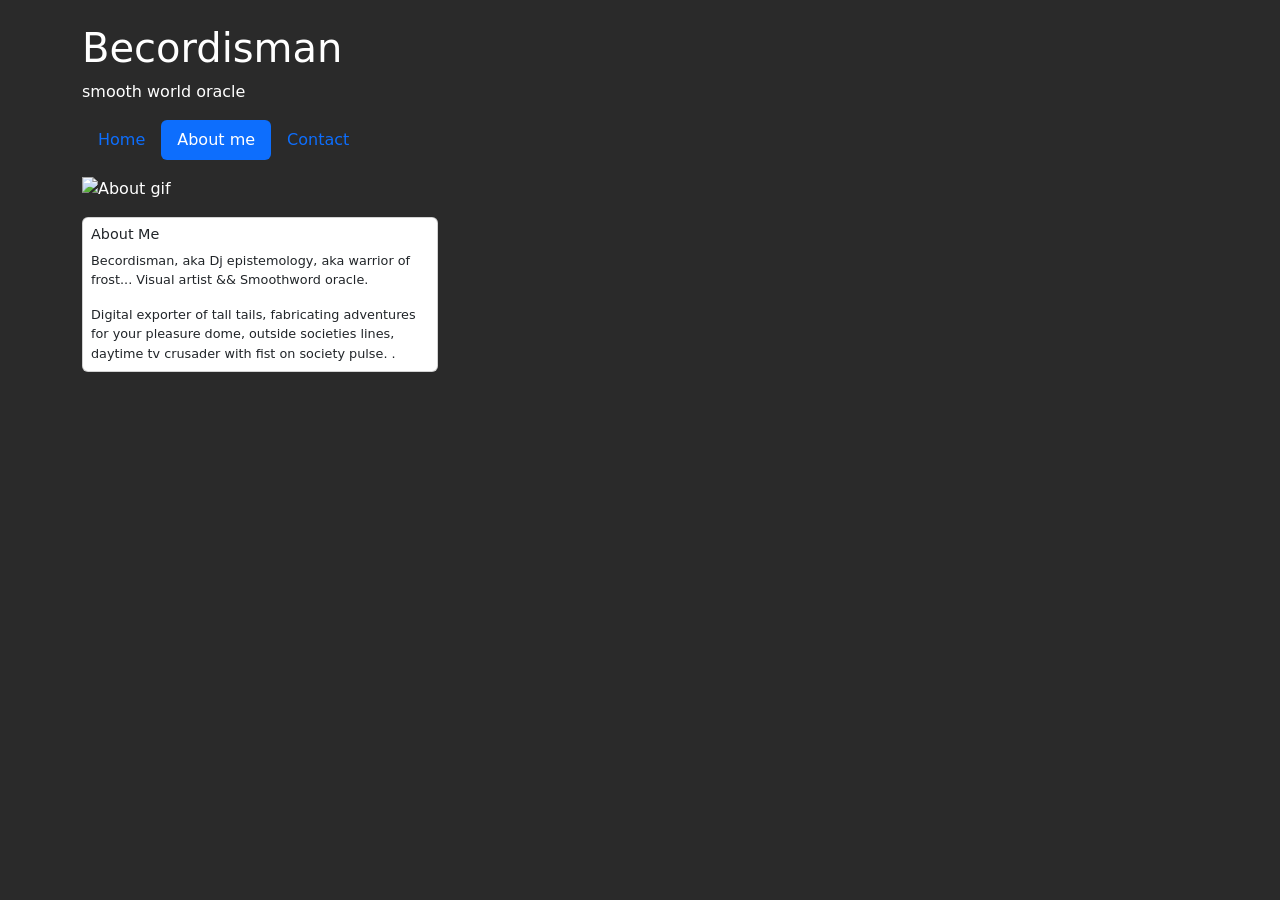
==== about.html @ 4cca23b6 "Update about.html" ====
<!doctype html>
<html lang="en">
  <head>
    <meta charset="utf-8">
    <meta name="viewport" content="width=device-width, initial-scale=1">
    <title>Becordisman - Portfolio</title>
    <link href="https://cdn.jsdelivr.net/npm/bootstrap@5.3.8/dist/css/bootstrap.min.css" rel="stylesheet" integrity="sha384-sRIl4kxILFvY47J16cr9ZwB07vP4J8+LH7qKQnuqkuIAvNWLzeN8tE5YBujZqJLB" crossorigin="anonymous">
    <link rel="stylesheet" href="css/styles.css">


    <style>
      @media (max-width: 576px) {
        #playButton {
          font-size: 0.95rem !important;
          padding: 0.4rem 0.9rem !important;
        }
      }
    </style>
  </head>
  <body>
    <div class="container-fluid">
      <div class="container mt-4">  
        <h1>Becordisman </h1>
        <p>smooth world oracle</p>
        <div class="row">
            <div class="col-md-12">
                <nav>
                    <ul class="nav nav-pills">
                        <li class="nav-item"><a class="nav-link" href="index.html">Home</a></li>
                        <li class="nav-item"><a class="nav-link active" href="about.html">About me</a></li>
                        <li class="nav-item"><a class="nav-link" href="contact.html">Contact</a></li>
                    </ul>
                </nav>
            </div>
        </div>

        <!-- About Me Gif -->
        <div class="row mt-3">
            <div class="col-10 col-sm-8 col-md-5 col-lg-4">
                <img src="https://media2.giphy.com/media/v1.Y2lkPTc5MGI3NjExZjJzYzY2ZWJoc296bWI3eXNhaGZ2Z2lwZ2Z6N3YzYzVuNHhkeTZhdiZlcD12MV9pbnRlcm5hbF9naWZfYnlfaWQmY3Q9Zw/yQV7I1tbsI6O2L1Y5J/giphy.gif" alt="About gif" class="img-fluid" />
            </div>
        </div>

        <!-- About Me Card -->
        <div class="row mt-3">
            <div class="col-10 col-sm-8 col-md-5 col-lg-4">
                <div class="card">
                    <div class="card-body p-2">
                        <h6 class="card-title" style="font-size: 0.9rem;">About Me</h6>
                        <p class="card-text" style="font-size: 0.8rem;">Becordisman, aka Dj epistemology, aka warrior of frost... Visual artist && Smoothword oracle. </p>
                        <p class="card-text" style="font-size: 0.8rem;">Digital exporter of tall tails, fabricating adventures for your pleasure dome, outside societies lines, daytime tv crusader with fist on society pulse. . </p>
                    </div>
                </div>
            </div>
        </div>

    </div>
  </div>
 </div>






    <script type="module" src="js/custom.js" defer></script>
    <script src="https://cdn.jsdelivr.net/npm/bootstrap@5.3.8/dist/js/bootstrap.bundle.min.js" integrity="sha384-FKyoEForCGlyvwx9Hj09JcYn3nv7wiPVlz7YYwJrWVcXK/BmnVDxM+D2scQbITxI" crossorigin="anonymous"></script>
  </body>
</html>
---- css/styles.css ----
body {
  background-color: #2a2a2a;
  color: #ffffff;
}
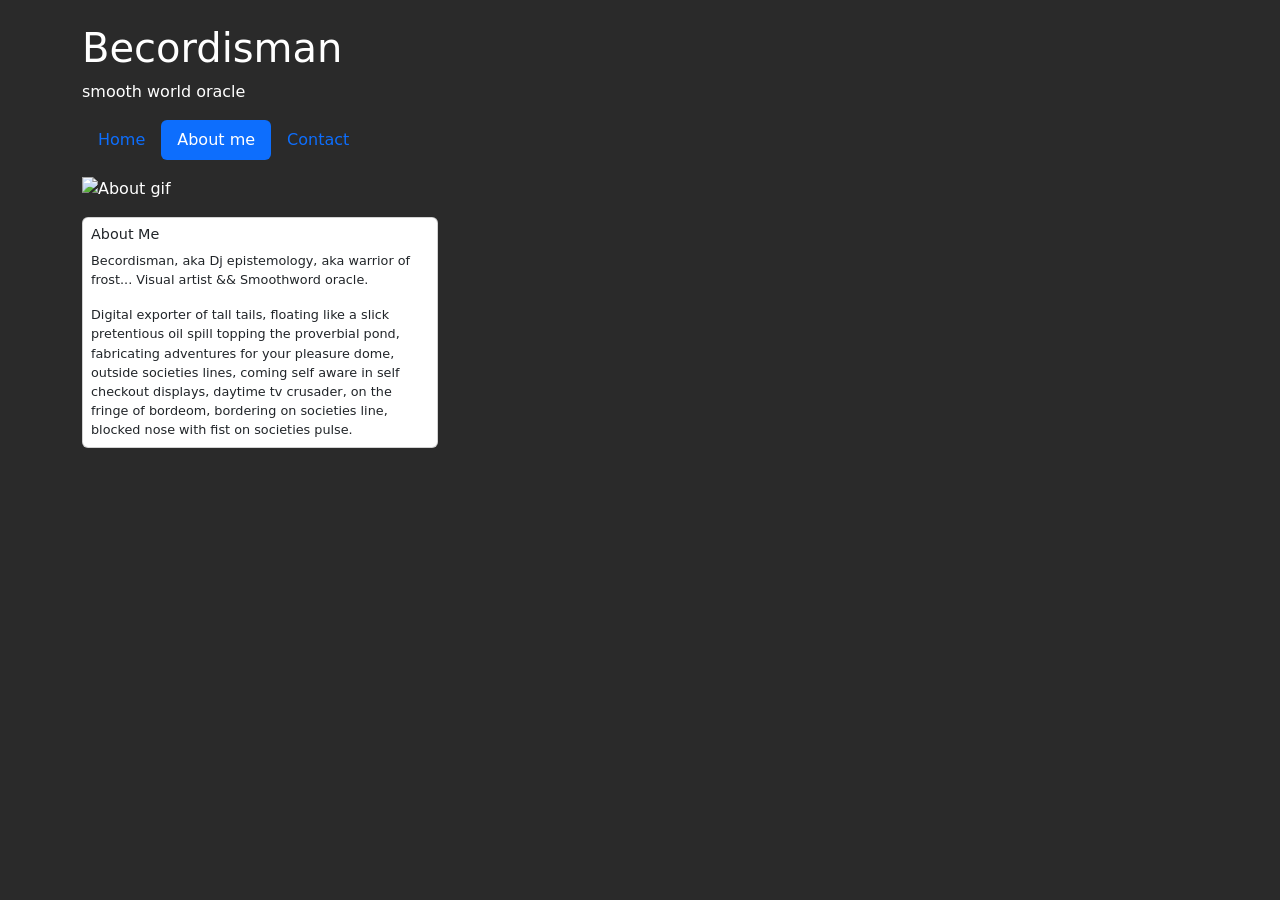
==== commit 7f0961be: "Update about.html" ====
--- a/about.html
+++ b/about.html
@@ -48,7 +48,7 @@
                     <div class="card-body p-2">
                         <h6 class="card-title" style="font-size: 0.9rem;">About Me</h6>
                         <p class="card-text" style="font-size: 0.8rem;">Becordisman, aka Dj epistemology, aka warrior of frost... Visual artist && Smoothword oracle. </p>
-                        <p class="card-text" style="font-size: 0.8rem;">Digital exporter of tall tails, fabricating adventures for your pleasure dome, outside societies lines, daytime tv crusader with fist on society pulse. . </p>
+                        <p class="card-text" style="font-size: 0.8rem;">Digital exporter of tall tails, floating like a slick pretentious oil spill topping the proverbial pond, fabricating adventures for your pleasure dome, outside societies lines, coming self aware in self checkout displays, daytime tv crusader, on the fringe of bordeom, bordering on societies line, blocked nose with fist on societies pulse. </p>
                     </div>
                 </div>
             </div>
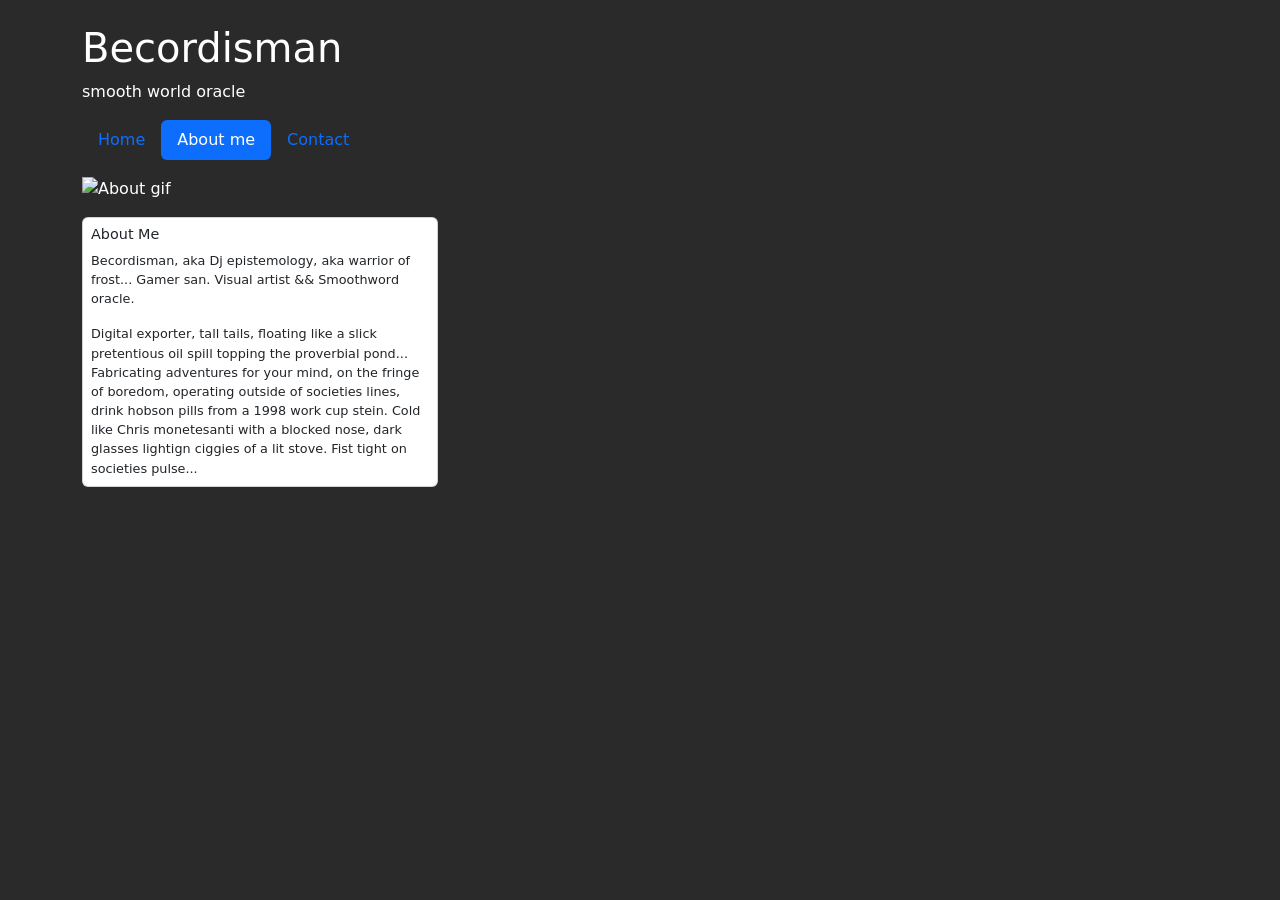
==== commit e1bb26f3: "Update about.html" ====
--- a/about.html
+++ b/about.html
@@ -47,8 +47,8 @@
                 <div class="card">
                     <div class="card-body p-2">
                         <h6 class="card-title" style="font-size: 0.9rem;">About Me</h6>
-                        <p class="card-text" style="font-size: 0.8rem;">Becordisman, aka Dj epistemology, aka warrior of frost... Visual artist && Smoothword oracle. </p>
-                        <p class="card-text" style="font-size: 0.8rem;">Digital exporter of tall tails, floating like a slick pretentious oil spill topping the proverbial pond, fabricating adventures for your pleasure dome, outside societies lines, coming self aware in self checkout displays, daytime tv crusader, on the fringe of bordeom, bordering on societies line, blocked nose with fist on societies pulse. </p>
+                        <p class="card-text" style="font-size: 0.8rem;">Becordisman, aka Dj epistemology, aka warrior of frost... Gamer san. Visual artist && Smoothword oracle. </p>
+                        <p class="card-text" style="font-size: 0.8rem;">Digital exporter, tall tails, floating like a slick pretentious oil spill topping the proverbial pond... Fabricating adventures for your mind, on the fringe of boredom, operating outside of societies lines, drink hobson pills from a 1998 work cup stein. Cold like Chris monetesanti with a blocked nose, dark glasses lightign ciggies of a lit stove. Fist tight on societies pulse... </p>
                     </div>
                 </div>
             </div>
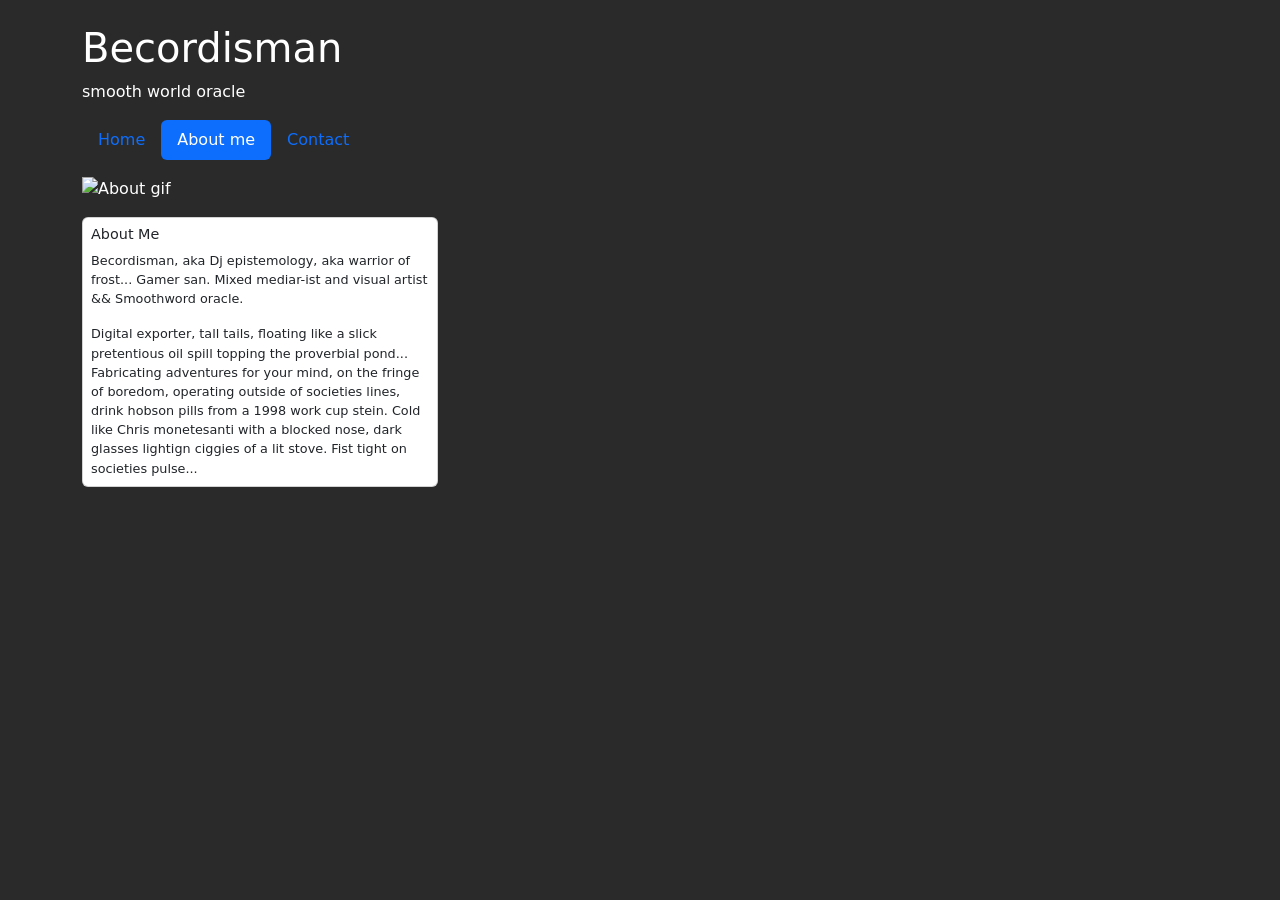
==== commit f7e91695: "Update about.html" ====
--- a/about.html
+++ b/about.html
@@ -47,7 +47,7 @@
                 <div class="card">
                     <div class="card-body p-2">
                         <h6 class="card-title" style="font-size: 0.9rem;">About Me</h6>
-                        <p class="card-text" style="font-size: 0.8rem;">Becordisman, aka Dj epistemology, aka warrior of frost... Gamer san. Visual artist && Smoothword oracle. </p>
+                        <p class="card-text" style="font-size: 0.8rem;">Becordisman, aka Dj epistemology, aka warrior of frost... Gamer san. Mixed mediar-ist and visual artist && Smoothword oracle. </p>
                         <p class="card-text" style="font-size: 0.8rem;">Digital exporter, tall tails, floating like a slick pretentious oil spill topping the proverbial pond... Fabricating adventures for your mind, on the fringe of boredom, operating outside of societies lines, drink hobson pills from a 1998 work cup stein. Cold like Chris monetesanti with a blocked nose, dark glasses lightign ciggies of a lit stove. Fist tight on societies pulse... </p>
                     </div>
                 </div>
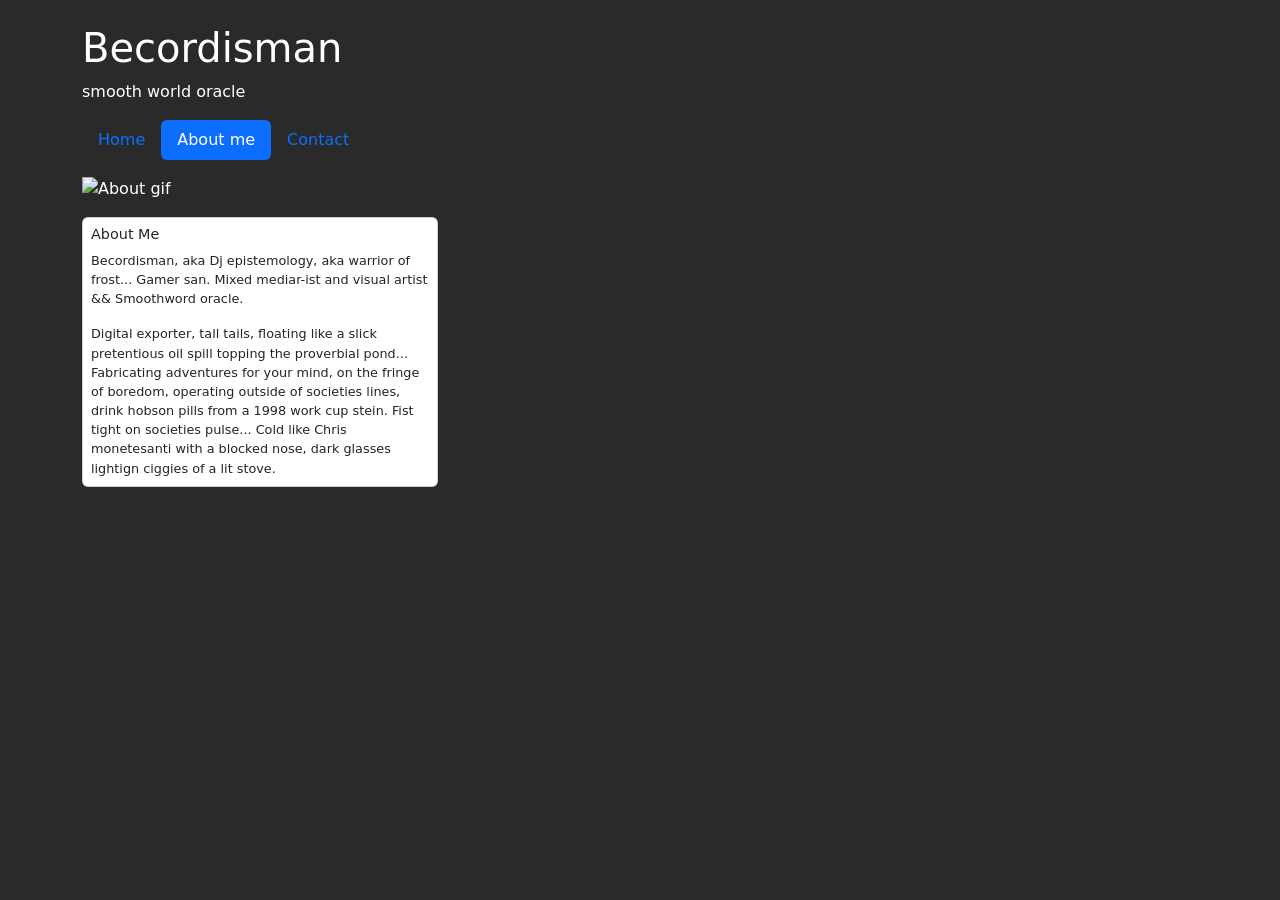
==== commit b498d7ad: "Update about.html" ====
--- a/about.html
+++ b/about.html
@@ -48,7 +48,7 @@
                     <div class="card-body p-2">
                         <h6 class="card-title" style="font-size: 0.9rem;">About Me</h6>
                         <p class="card-text" style="font-size: 0.8rem;">Becordisman, aka Dj epistemology, aka warrior of frost... Gamer san. Mixed mediar-ist and visual artist && Smoothword oracle. </p>
-                        <p class="card-text" style="font-size: 0.8rem;">Digital exporter, tall tails, floating like a slick pretentious oil spill topping the proverbial pond... Fabricating adventures for your mind, on the fringe of boredom, operating outside of societies lines, drink hobson pills from a 1998 work cup stein. Cold like Chris monetesanti with a blocked nose, dark glasses lightign ciggies of a lit stove. Fist tight on societies pulse... </p>
+                        <p class="card-text" style="font-size: 0.8rem;">Digital exporter, tall tails, floating like a slick pretentious oil spill topping the proverbial pond... Fabricating adventures for your mind, on the fringe of boredom, operating outside of societies lines, drink hobson pills from a 1998 work cup stein. Fist tight on societies pulse... Cold like Chris monetesanti with a blocked nose, dark glasses lightign ciggies of a lit stove.  </p>
                     </div>
                 </div>
             </div>
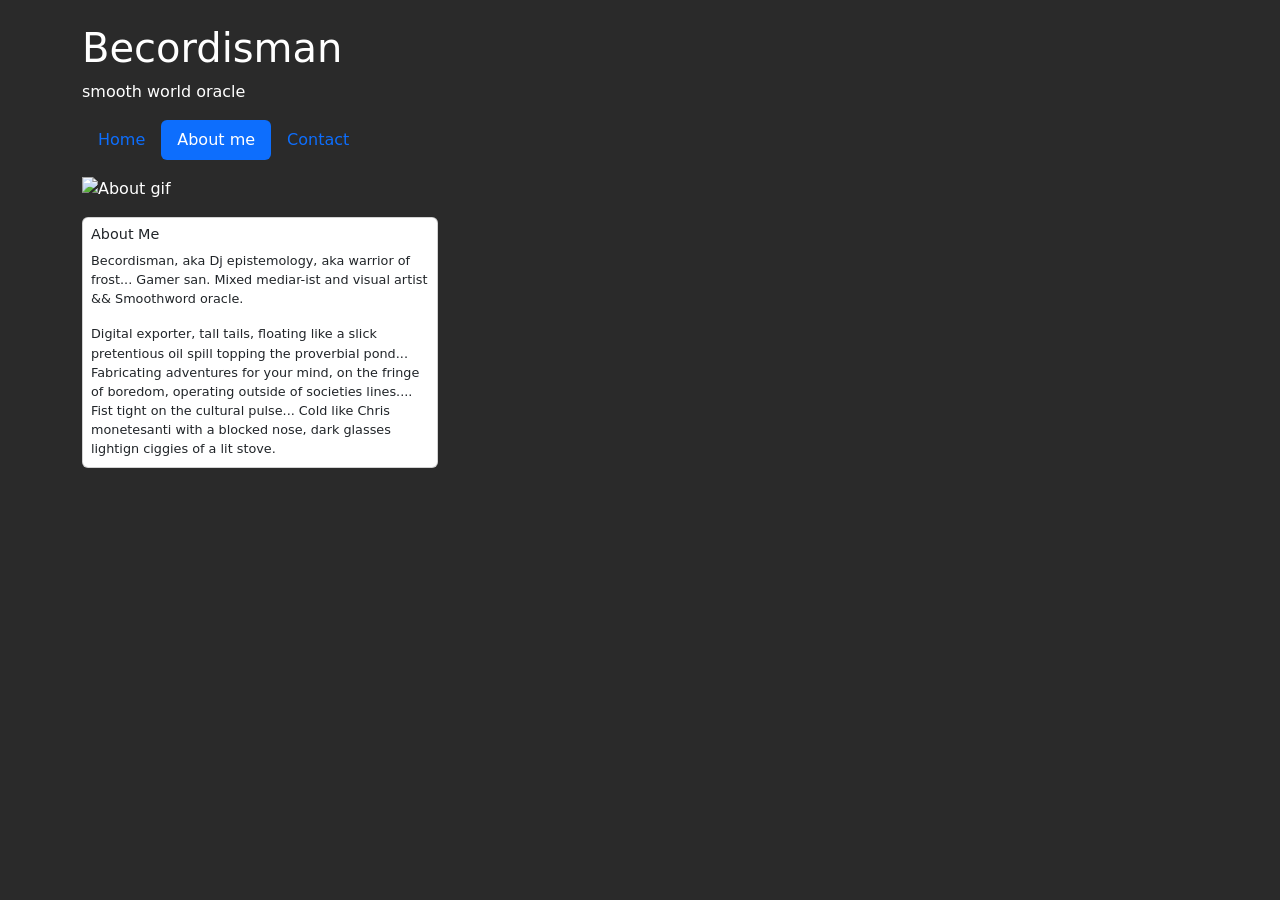
==== commit 1f49754f: "Update about.html" ====
--- a/about.html
+++ b/about.html
@@ -48,7 +48,7 @@
                     <div class="card-body p-2">
                         <h6 class="card-title" style="font-size: 0.9rem;">About Me</h6>
                         <p class="card-text" style="font-size: 0.8rem;">Becordisman, aka Dj epistemology, aka warrior of frost... Gamer san. Mixed mediar-ist and visual artist && Smoothword oracle. </p>
-                        <p class="card-text" style="font-size: 0.8rem;">Digital exporter, tall tails, floating like a slick pretentious oil spill topping the proverbial pond... Fabricating adventures for your mind, on the fringe of boredom, operating outside of societies lines, drink hobson pills from a 1998 work cup stein. Fist tight on societies pulse... Cold like Chris monetesanti with a blocked nose, dark glasses lightign ciggies of a lit stove.  </p>
+                        <p class="card-text" style="font-size: 0.8rem;">Digital exporter, tall tails, floating like a slick pretentious oil spill topping the proverbial pond... Fabricating adventures for your mind, on the fringe of boredom, operating outside of societies lines.... Fist tight on the cultural pulse... Cold like Chris monetesanti with a blocked nose, dark glasses lightign ciggies of a lit stove.  </p>
                     </div>
                 </div>
             </div>
--- a/css/styles.css
+++ b/css/styles.css
@@ -2,3 +2,31 @@
   background-color: #2a2a2a;
   color: #ffffff;
 }
+
+.play-button {
+  background-color: #e53935;
+  border: 3px solid #ffb3b1;
+  border-radius: 999px;
+  color: #ffffff;
+  font-size: 1.5rem;
+  font-weight: 700;
+  left: 50%;
+  letter-spacing: 0.02em;
+  padding: 1rem 2.5rem;
+  position: absolute;
+  top: 50%;
+  transform: translate(-50%, -50%);
+  text-transform: uppercase;
+  transition: transform 0.15s ease, box-shadow 0.15s ease, background-color 0.15s ease;
+  z-index: 10;
+}
+
+.play-button:hover {
+  background-color: #ff2d2d;
+  box-shadow: 0 12px 28px rgba(229, 57, 53, 0.45);
+  transform: translate(-50%, -50%) scale(1.05);
+}
+
+.play-button:active {
+  transform: translate(-50%, -50%) scale(0.98);
+}
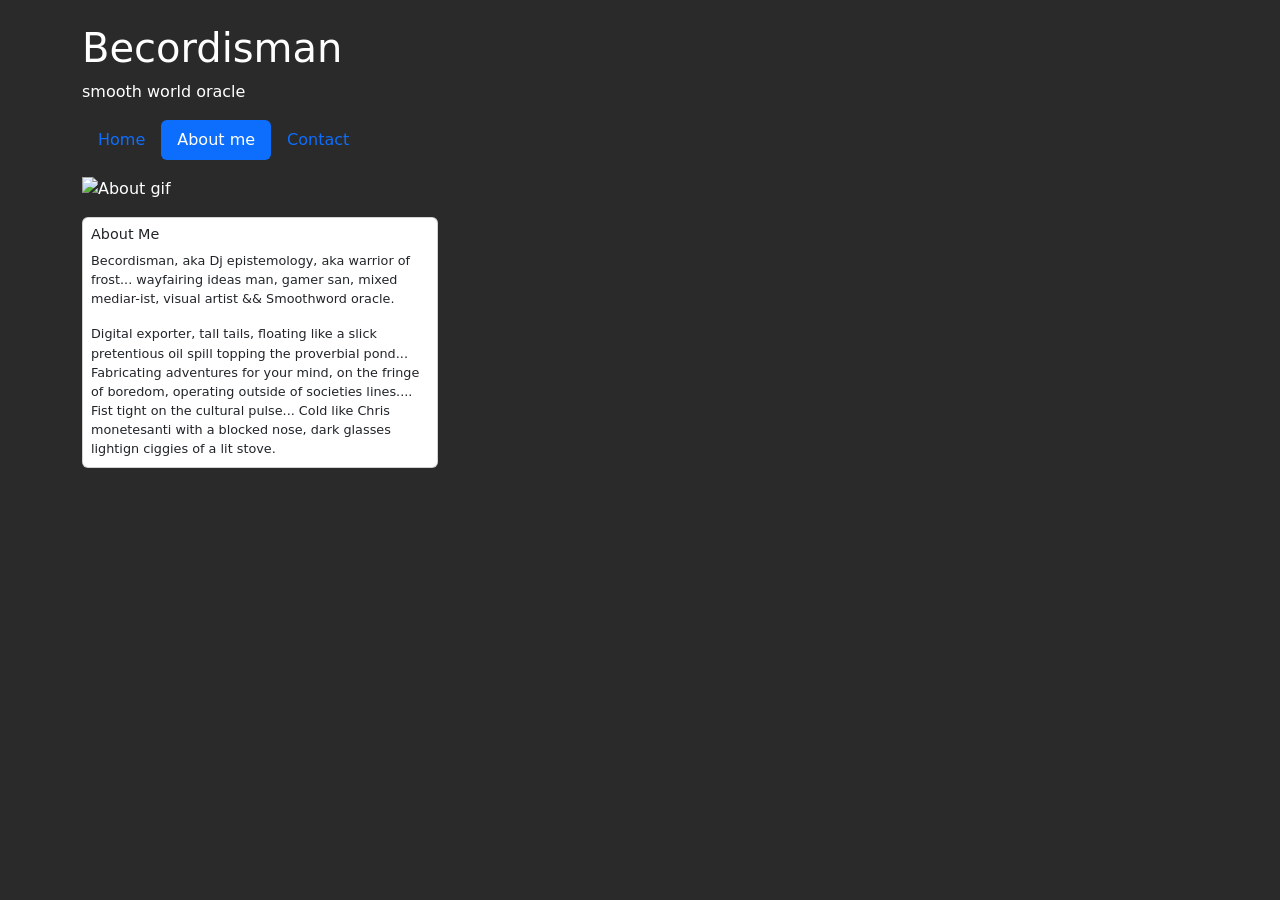
==== commit 9205a97e: "Update about.html" ====
--- a/about.html
+++ b/about.html
@@ -47,7 +47,7 @@
                 <div class="card">
                     <div class="card-body p-2">
                         <h6 class="card-title" style="font-size: 0.9rem;">About Me</h6>
-                        <p class="card-text" style="font-size: 0.8rem;">Becordisman, aka Dj epistemology, aka warrior of frost... Gamer san. Mixed mediar-ist and visual artist && Smoothword oracle. </p>
+                        <p class="card-text" style="font-size: 0.8rem;">Becordisman, aka Dj epistemology, aka warrior of frost... wayfairing ideas man, gamer san, mixed mediar-ist, visual artist && Smoothword oracle. </p>
                         <p class="card-text" style="font-size: 0.8rem;">Digital exporter, tall tails, floating like a slick pretentious oil spill topping the proverbial pond... Fabricating adventures for your mind, on the fringe of boredom, operating outside of societies lines.... Fist tight on the cultural pulse... Cold like Chris monetesanti with a blocked nose, dark glasses lightign ciggies of a lit stove.  </p>
                     </div>
                 </div>
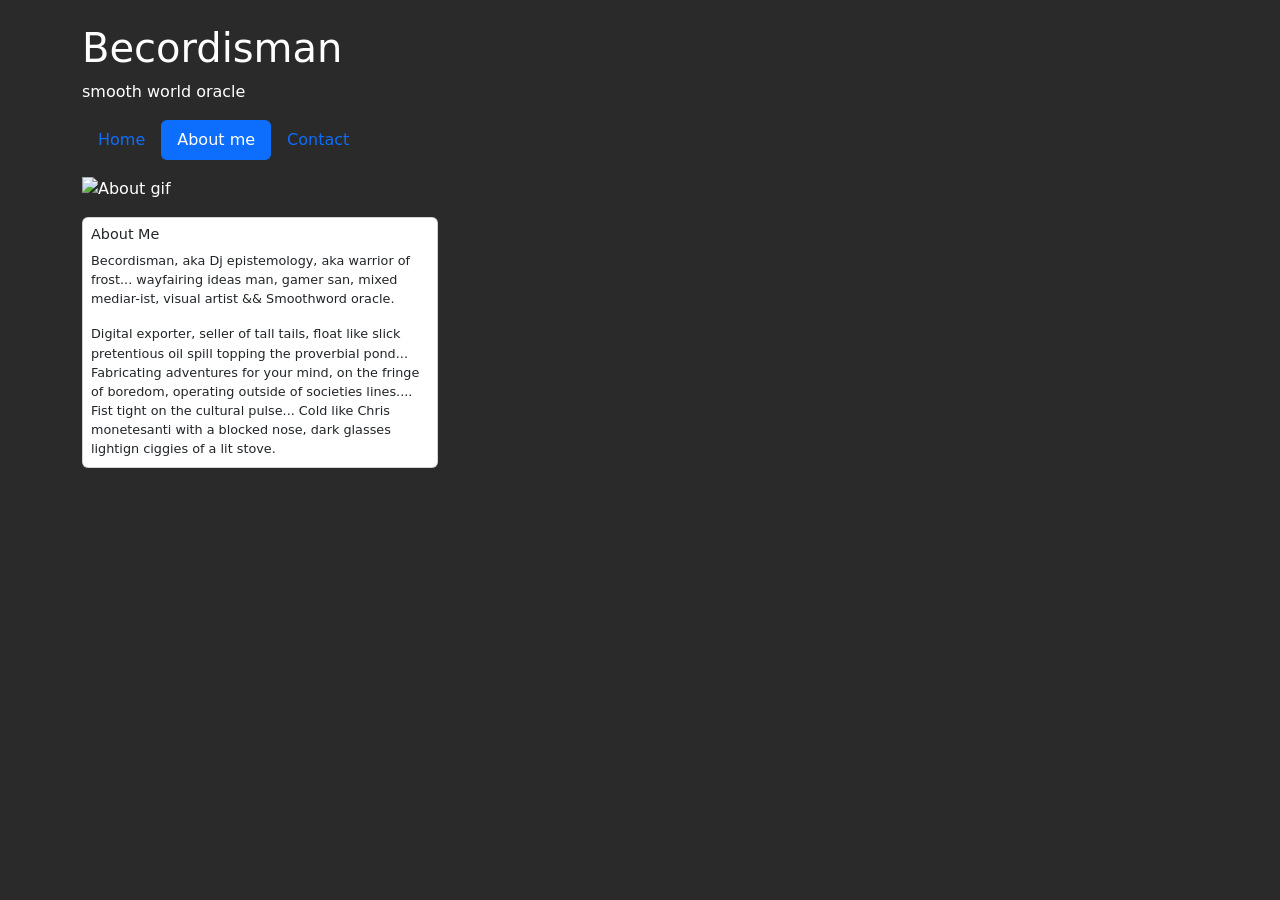
==== commit 12062594: "Update about.html" ====
--- a/about.html
+++ b/about.html
@@ -48,7 +48,7 @@
                     <div class="card-body p-2">
                         <h6 class="card-title" style="font-size: 0.9rem;">About Me</h6>
                         <p class="card-text" style="font-size: 0.8rem;">Becordisman, aka Dj epistemology, aka warrior of frost... wayfairing ideas man, gamer san, mixed mediar-ist, visual artist && Smoothword oracle. </p>
-                        <p class="card-text" style="font-size: 0.8rem;">Digital exporter, tall tails, floating like a slick pretentious oil spill topping the proverbial pond... Fabricating adventures for your mind, on the fringe of boredom, operating outside of societies lines.... Fist tight on the cultural pulse... Cold like Chris monetesanti with a blocked nose, dark glasses lightign ciggies of a lit stove.  </p>
+                        <p class="card-text" style="font-size: 0.8rem;">Digital exporter, seller of tall tails, float like slick pretentious oil spill topping the proverbial pond... Fabricating adventures for your mind, on the fringe of boredom, operating outside of societies lines.... Fist tight on the cultural pulse... Cold like Chris monetesanti with a blocked nose, dark glasses lightign ciggies of a lit stove.  </p>
                     </div>
                 </div>
             </div>
